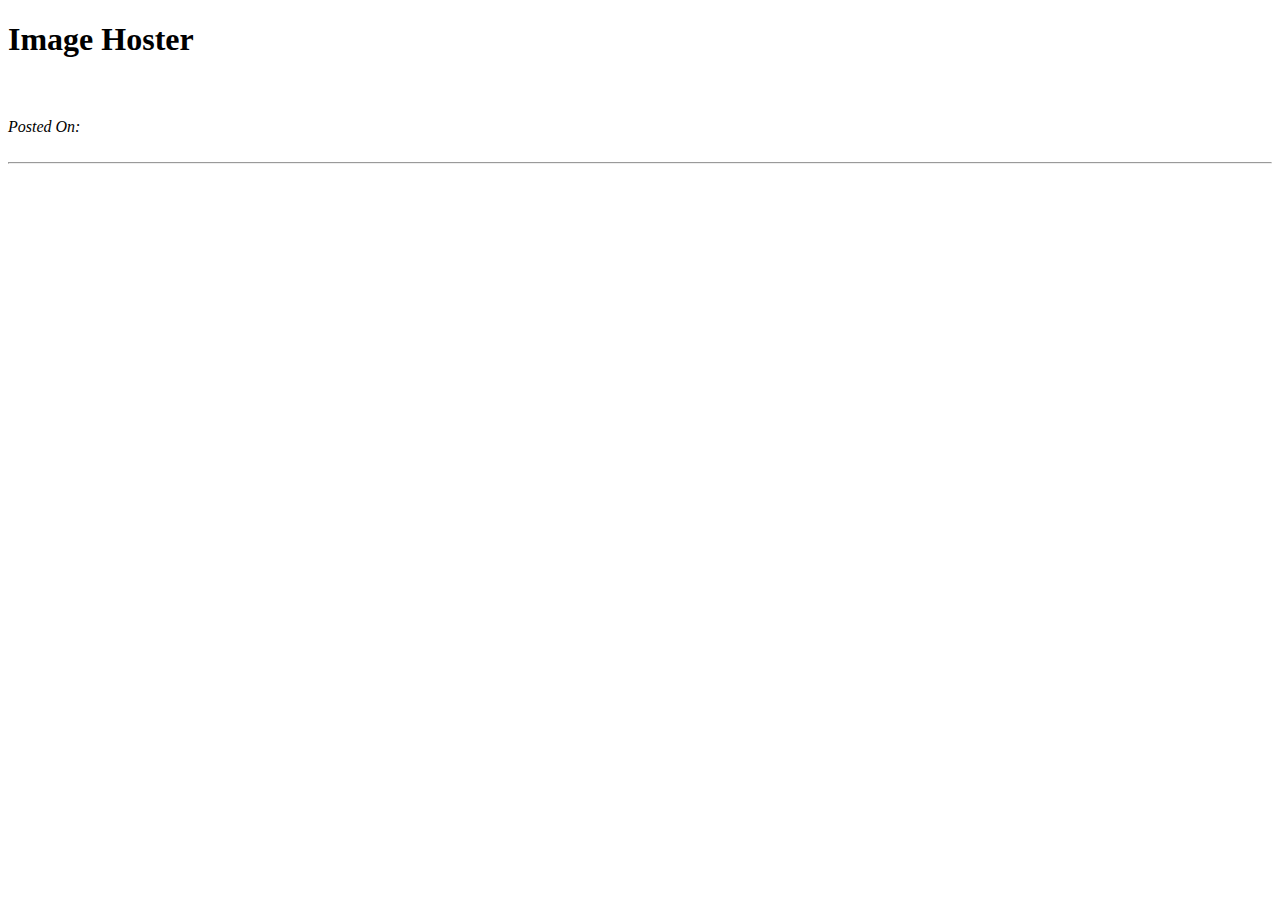
==== src/main/resources/templates/index.html @ 593b08ed "Initial Commit" ====
<!Doctype html>

<html xmlns:th="http://thymeleaf.org">

<!-- Adding the fragment site-head in layout.html-->
<head th:replace="layout :: site-head">
</head>

<!-- Adding the fragment logged-out in layout.html-->
<header th:replace="layout :: logged-out"></header>

<body>
<h1>Image Hoster</h1>
<main id="images">
    <post th:each="i : ${images}">
        <p>
        <div>
            <img th:src="'data:image/jpeg;base64,'+${i.imageFile}"/>
        </div>
        <h2 th:text="${i.title}"></h2>
        <i>Posted On: </i> <span th:text="${i.date}"></span>
        <br>
        <br>
        <hr>
        </p>
    </post>
</main>
</body>
</html>
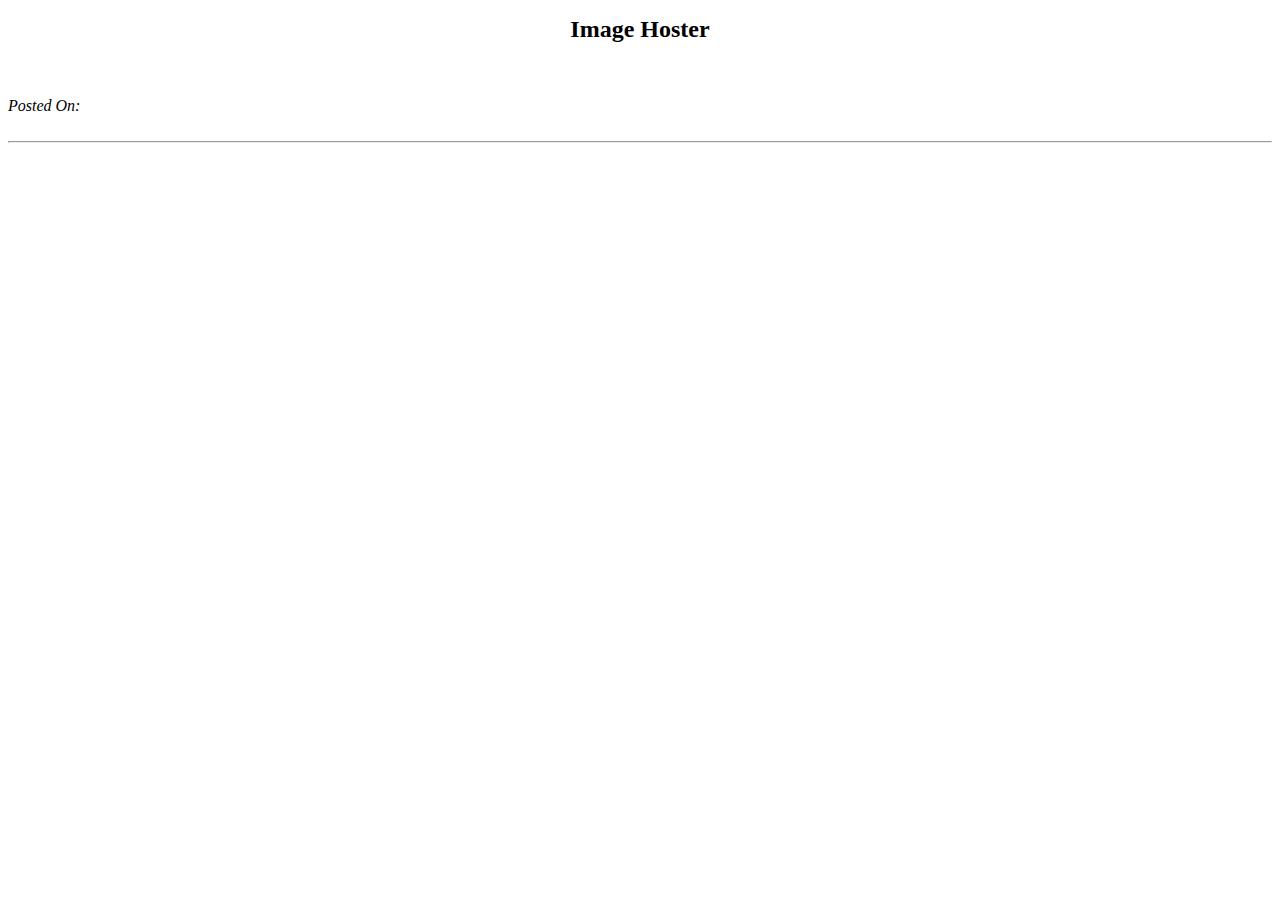
==== commit e523d76d: "Fixed bug of comment and added css" ====
--- a/src/main/resources/templates/index.html
+++ b/src/main/resources/templates/index.html
@@ -10,11 +10,12 @@
 <header th:replace="layout :: logged-out"></header>
 
 <body>
-<h1>Image Hoster</h1>
+<h1 style="text-align: center; font-family: Calibri; font-size: x-large">Image Hoster</h1>
+<section class="fl w-50-l w-100 pa3 pa5-ns center">
 <main id="images">
     <post th:each="i : ${images}">
         <p>
-        <div>
+        <div >
             <img th:src="'data:image/jpeg;base64,'+${i.imageFile}"/>
         </div>
         <h2 th:text="${i.title}"></h2>
@@ -25,5 +26,6 @@
         </p>
     </post>
 </main>
+    </section>
 </body>
 </html>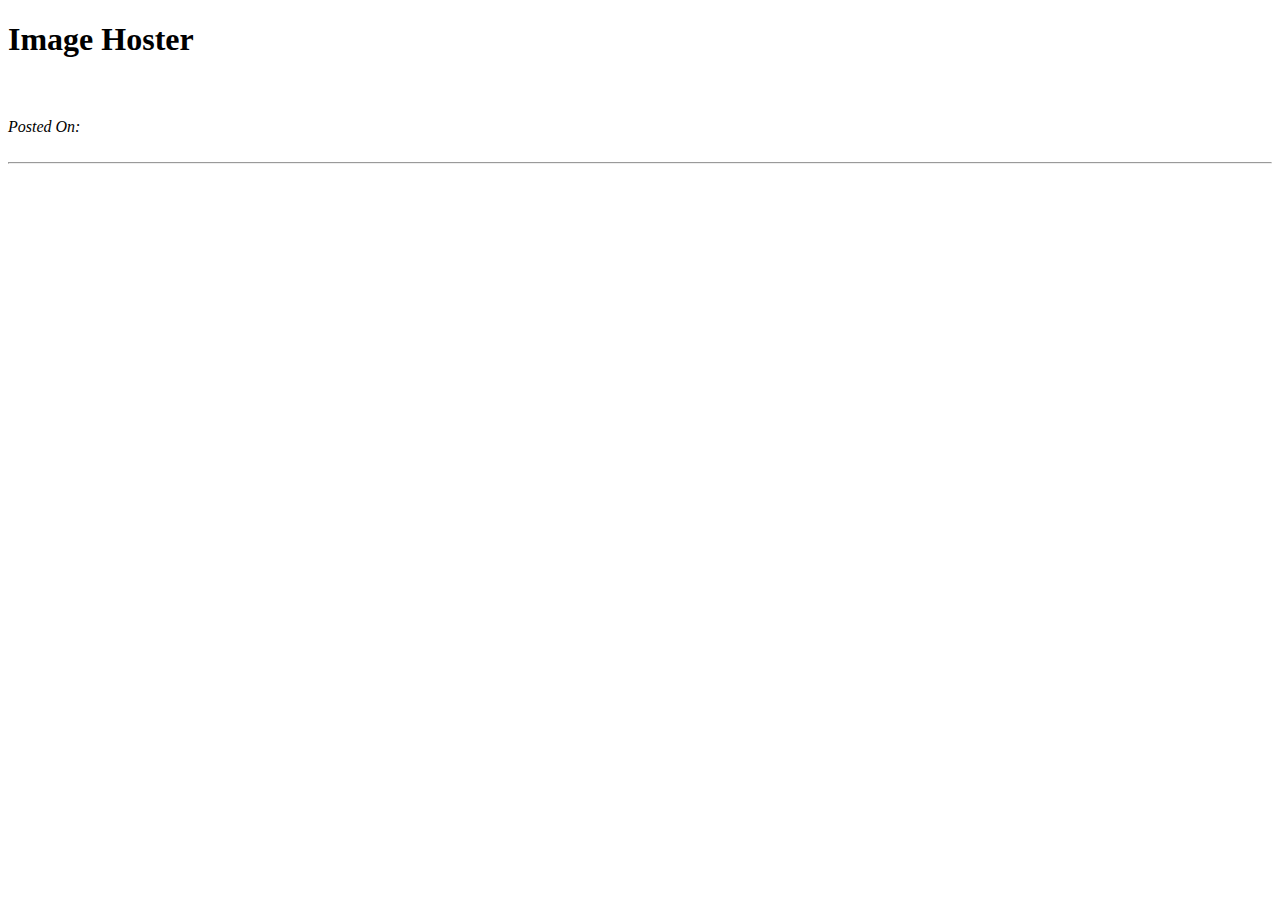
==== commit 819e871e: "CSS updated / Login fixed" ====
--- a/src/main/resources/templates/index.html
+++ b/src/main/resources/templates/index.html
@@ -1,7 +1,11 @@
 <!Doctype html>
 
 <html xmlns:th="http://thymeleaf.org">
-
+<head th:replace="layout :: site-head"></head>
+<head>
+    <meta http-equiv="Content-Type" content="text/html; charset=UTF-8"/>
+    <link rel="stylesheet" type="text/css" th:href="@{/css/tachyons.min.css}"/>
+</head>
 <!-- Adding the fragment site-head in layout.html-->
 <head th:replace="layout :: site-head">
 </head>
@@ -10,12 +14,16 @@
 <header th:replace="layout :: logged-out"></header>
 
 <body>
-<h1 style="text-align: center; font-family: Calibri; font-size: x-large">Image Hoster</h1>
-<section class="fl w-50-l w-100 pa3 pa5-ns center">
+<article>
+<div class="vh-5 dt w-100 bg-dark-pink">
+<h1 class="f6 f2-m f-subheadline-l fw6 tc">Image Hoster</h1>
+</div>
+</article>
+
 <main id="images">
     <post th:each="i : ${images}">
         <p>
-        <div >
+        <div>
             <img th:src="'data:image/jpeg;base64,'+${i.imageFile}"/>
         </div>
         <h2 th:text="${i.title}"></h2>
@@ -26,6 +34,6 @@
         </p>
     </post>
 </main>
-    </section>
+
 </body>
 </html>